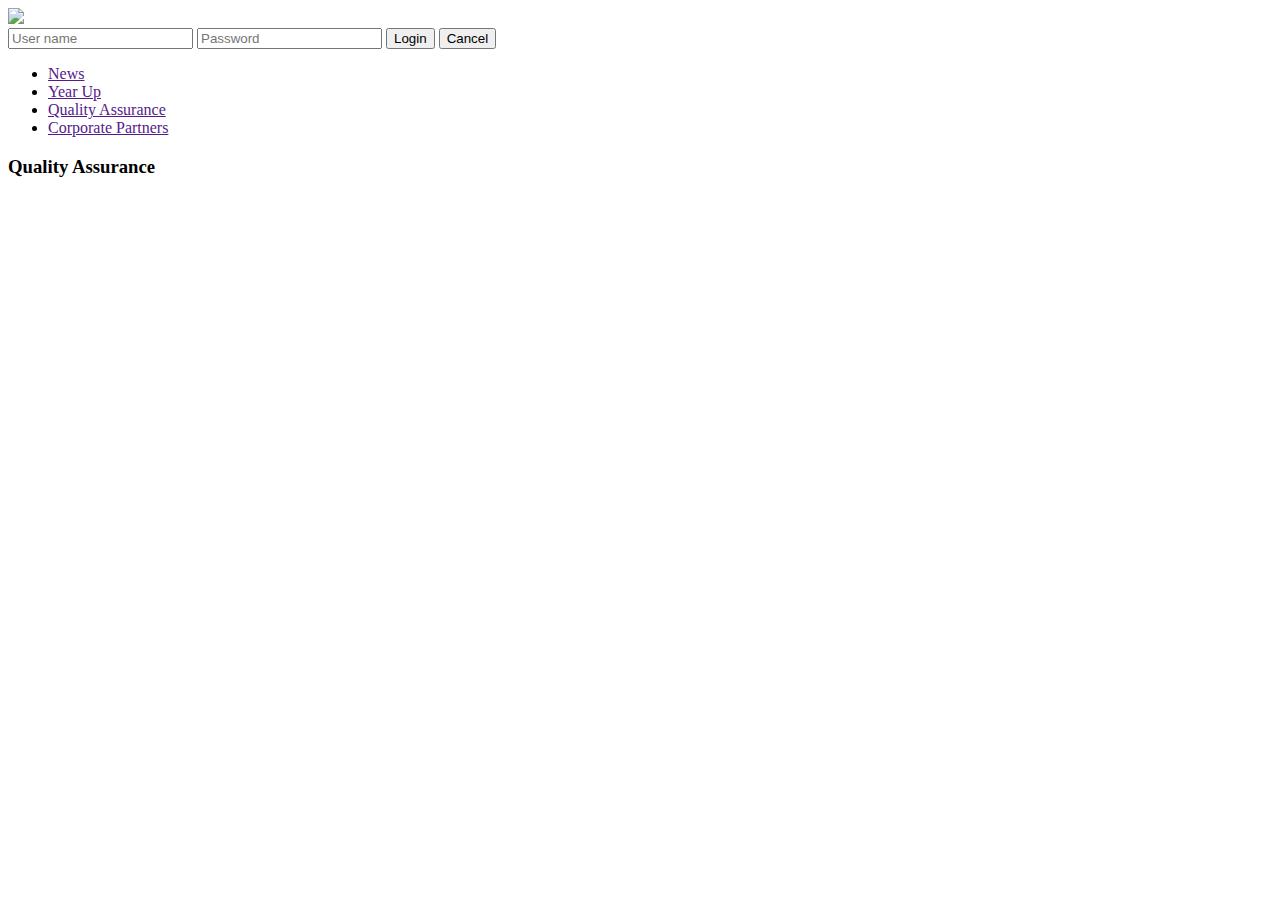
==== index.html @ 8b2bddbf "Format and Layout" ====
<!DOCTYPE html>
<html>

<head>
  <meta charset="uft-8">
  <title></title>
  <img src="http://www.salesforce.org/wp-content/uploads/2014/02/yearuo-logo.jpg">
  <form name="login">
    <input type="text" name="userid" placeholder="User name" />
    <input type="password" name="pswrd" placeholder="Password" />
    <input type="button" onclick="check(this.form)" value="Login" />
    <input type="reset" value="Cancel" />
  </form>
  <ul>
    <li><a href="">News</a></li>
    <li><a href="">Year Up</a></li>
    <li><a href="">Quality Assurance</a></li>
    <li><a href="">Corporate Partners</a></li>
  </ul>
</head>

<body>
  <div>
    <h3>Quality Assurance</h3>
    <p></p>
  </div>
</body>

</html>
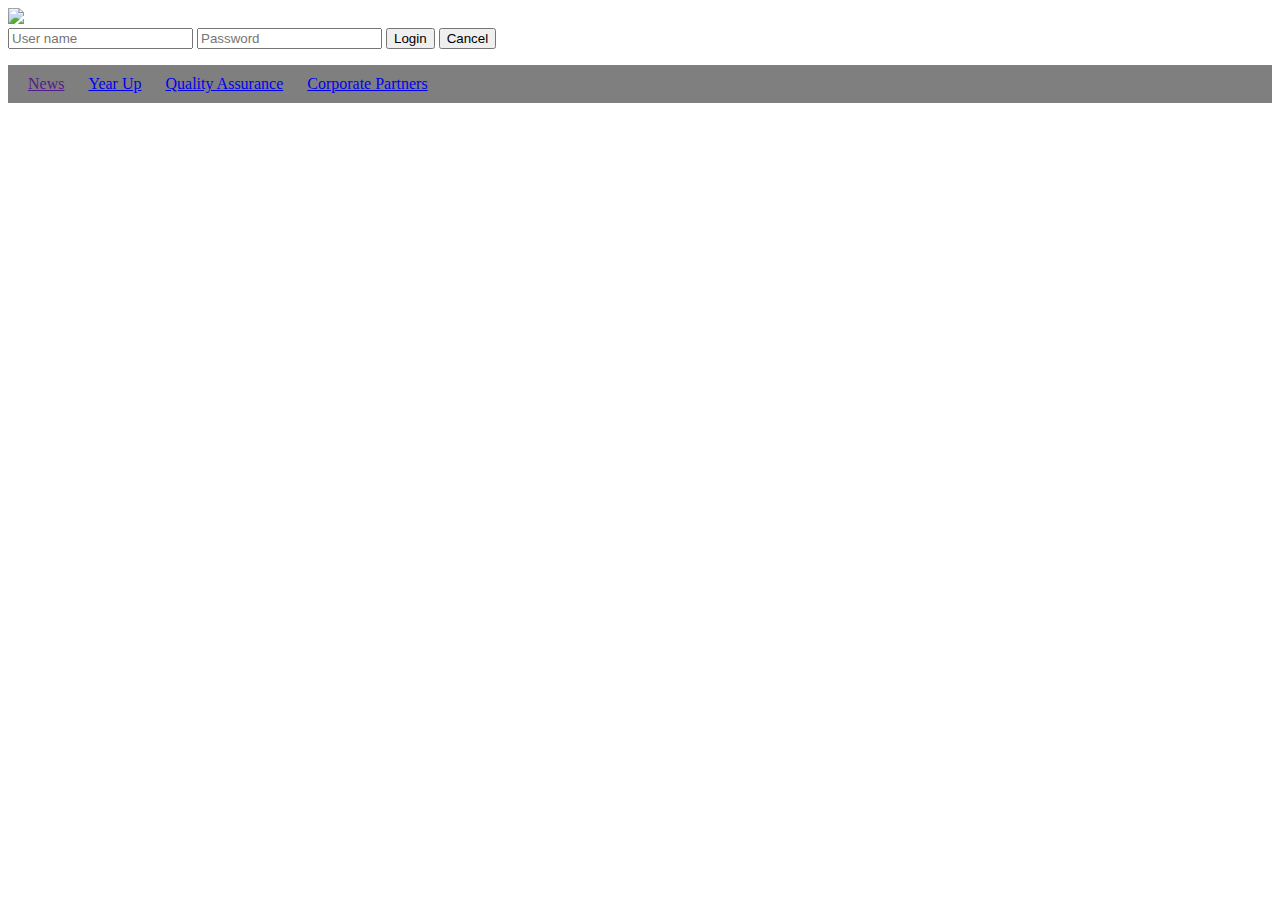
==== commit b0814250: "Added Links" ====
--- a/index.html
+++ b/index.html
@@ -3,6 +3,8 @@
 
 <head>
   <meta charset="uft-8">
+  <link type="text/css" rel="stylesheet" href="style.css">
+  <script src="action.js"></script>
   <title></title>
   <img src="http://www.salesforce.org/wp-content/uploads/2014/02/yearuo-logo.jpg">
   <form name="login">
@@ -13,15 +15,15 @@
   </form>
   <ul>
     <li><a href="">News</a></li>
-    <li><a href="">Year Up</a></li>
-    <li><a href="">Quality Assurance</a></li>
-    <li><a href="">Corporate Partners</a></li>
+   <li><a href="YU.html">Year Up</a></li>
+    <li><a href="QA.html">Quality Assurance</a></li>
+    <li><a href="CP.html">Corporate Partners</a></li>
   </ul>
 </head>
 
 <body>
   <div>
-    <h3>Quality Assurance</h3>
+    <h3></h3>
     <p></p>
   </div>
 </body>
--- a/style.css
+++ b/style.css
@@ -0,0 +1,19 @@
+body {
+  background: url('http://data.hdwallpapers.im/sunset_gold_blue.jpg');
+  color: white;
+}
+
+ul {
+  padding: 10px;
+  background: rgba(0, 0, 0, 0.5);
+}
+
+li {
+  display: inline;
+  padding: 0px 10px 0px 10px;
+  color:blue;
+}
+
+a:hover {
+  color: green;
+}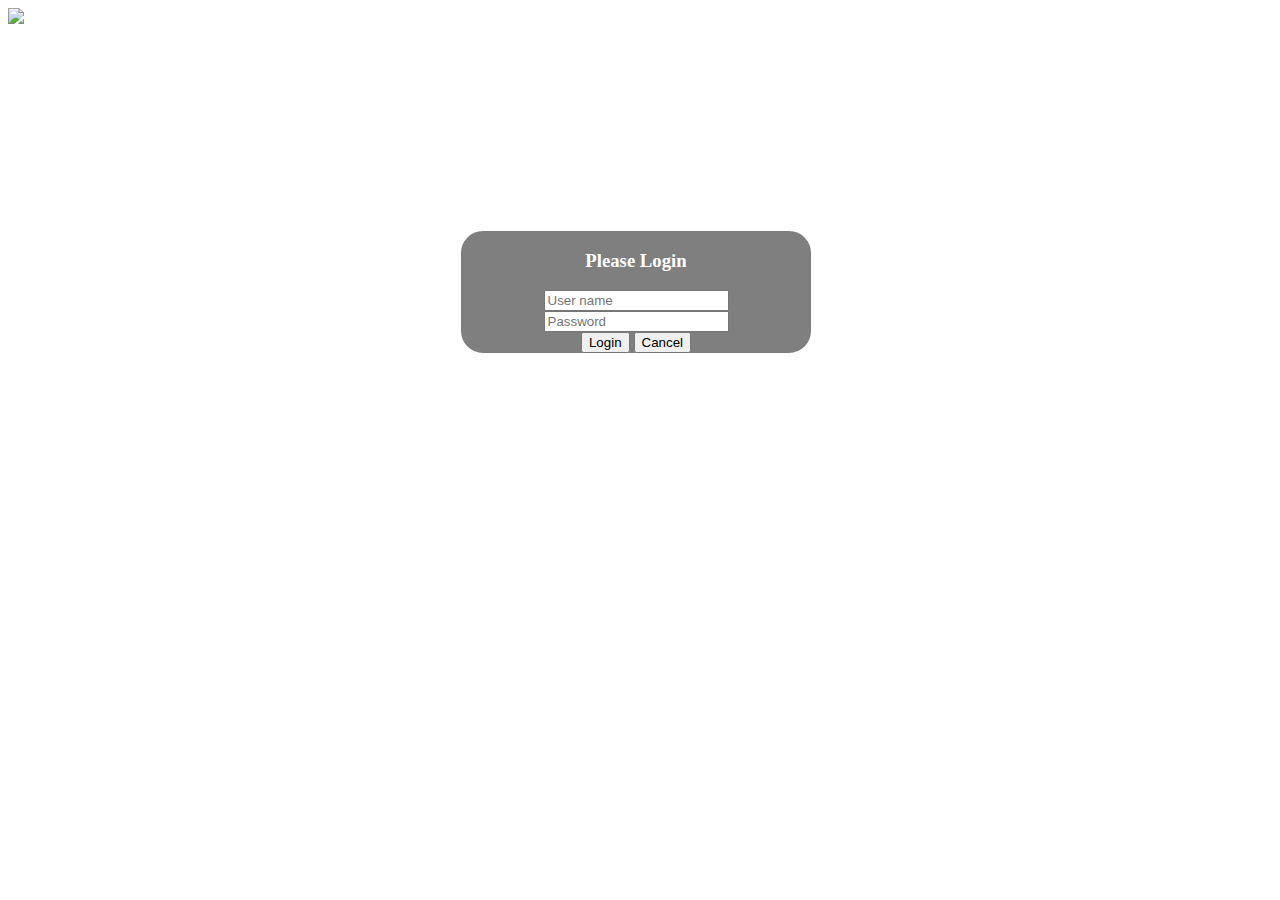
==== commit cf5e714d: "Links finished" ====
--- a/index.html
+++ b/index.html
@@ -6,25 +6,20 @@
   <link type="text/css" rel="stylesheet" href="style.css">
   <script src="action.js"></script>
   <title></title>
-  <img src="http://www.salesforce.org/wp-content/uploads/2014/02/yearuo-logo.jpg">
-  <form name="login">
-    <input type="text" name="userid" placeholder="User name" />
-    <input type="password" name="pswrd" placeholder="Password" />
+  <a href="yearup.org"><img src="http://www.salesforce.org/wp-content/uploads/2014/02/yearuo-logo.jpg"></a>
+  
+</head>
+
+<body>
+
+  <div class="gio">
+    <h3>Please Login</h3>
+    <form name="login">
+    <input type="text" name="userid" placeholder="User name" /><br> 
+    <input type="password" name="pswrd" placeholder="Password" /><br>
     <input type="button" onclick="check(this.form)" value="Login" />
     <input type="reset" value="Cancel" />
   </form>
-  <ul>
-    <li><a href="">News</a></li>
-   <li><a href="YU.html">Year Up</a></li>
-    <li><a href="QA.html">Quality Assurance</a></li>
-    <li><a href="CP.html">Corporate Partners</a></li>
-  </ul>
-</head>
-
-<body>
-  <div>
-    <h3></h3>
-    <p></p>
   </div>
 </body>
 
--- a/style.css
+++ b/style.css
@@ -6,14 +6,25 @@
 ul {
   padding: 10px;
   background: rgba(0, 0, 0, 0.5);
+  text-align: center;
 }
 
 li {
   display: inline;
   padding: 0px 10px 0px 10px;
   color:blue;
+
 }
 
 a:hover {
   color: green;
+}
+.gio {
+	text-align: center;
+	border: solid;
+	border-radius: 25px;
+	background: rgba(0, 0, 0, 0.5);
+	margin-left: 450px;
+	margin-top: 200px;
+	max-width: 350px;
 }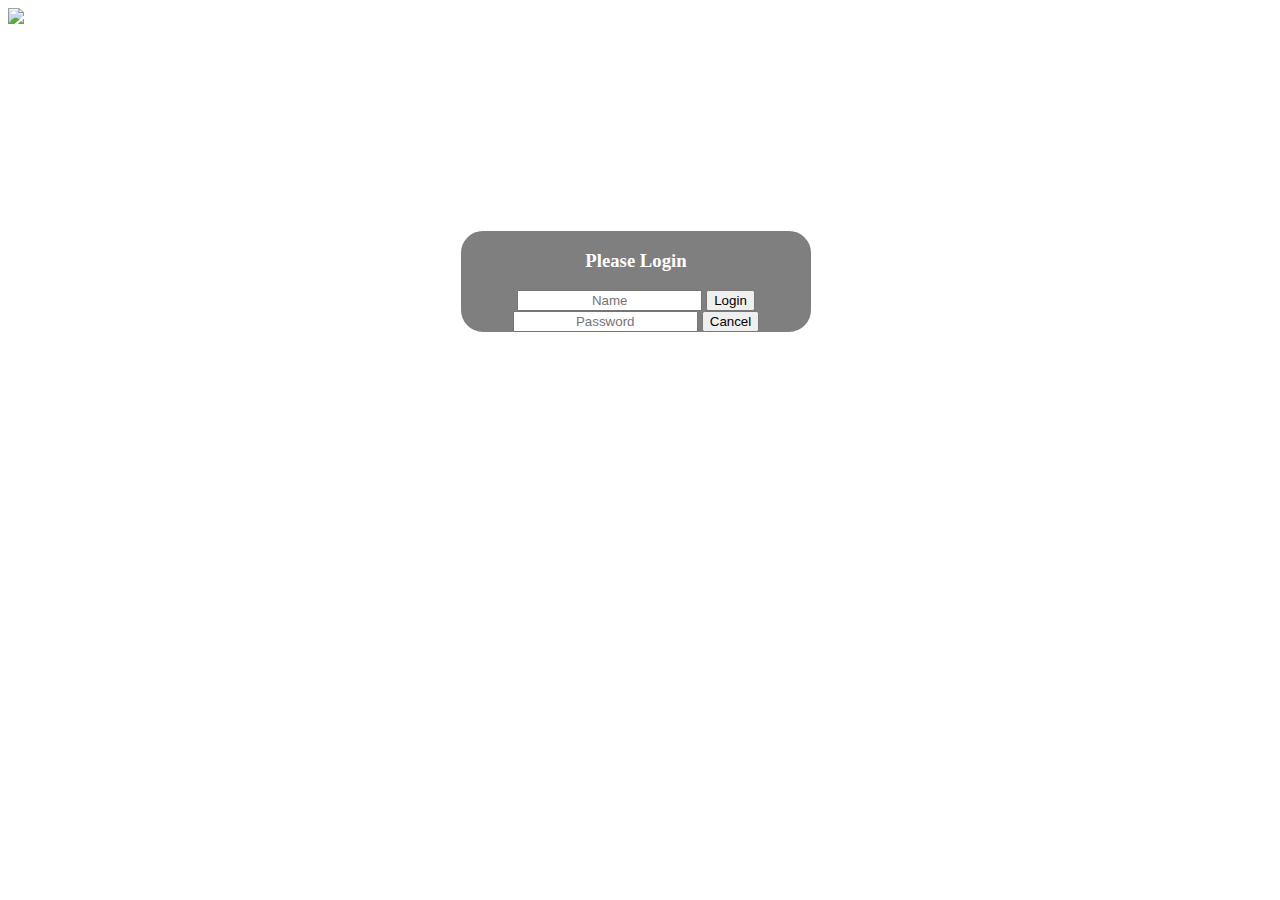
==== commit 36df3758: "Finished Login" ====
--- a/index.html
+++ b/index.html
@@ -6,7 +6,7 @@
   <link type="text/css" rel="stylesheet" href="style.css">
   <script src="action.js"></script>
   <title></title>
-  <a href="yearup.org"><img src="http://www.salesforce.org/wp-content/uploads/2014/02/yearuo-logo.jpg"></a>
+  <a href="https://yearup.org"><img src="YP.gif" style="width:150px"></a>
   
 </head>
 
@@ -14,13 +14,16 @@
 
   <div class="gio">
     <h3>Please Login</h3>
+    <form name="frmLogin">
+    <input type="text" name="fname" placeholder="Name" style="text-align:center;" />
+    <input type="button" Value="Login" onclick="createCookie('myCookie',frmLogin.fname.value);check(this.form);" />
     <form name="login">
-    <input type="text" name="userid" placeholder="User name" /><br> 
-    <input type="password" name="pswrd" placeholder="Password" /><br>
-    <input type="button" onclick="check(this.form)" value="Login" />
+    <input type="password" name="pswrd" placeholder="Password" style="text-align:center;" />
     <input type="reset" value="Cancel" />
+  </form>
   </form>
   </div>
 </body>
-
+<br><br><br><br><br><br><br><br><br><br><br><br>
+<footer> CopyRight©2015 Dunkino Production. All Rights Reserved</footer>
 </html>--- a/style.css
+++ b/style.css
@@ -27,4 +27,24 @@
 	margin-left: 450px;
 	margin-top: 200px;
 	max-width: 350px;
+}
+h3 {
+	text-align: center;
+}
+footer {
+	text-align: center;
+	position: bottom;
+}
+h1 {
+	text-align: right;
+	font-size: 25px;
+}
+#vName {
+	float:right;
+	padding-left: 250px;
+}
+.icon {
+  padding: 10px;
+  background: rgba(0, 0, 0, 0.5);
+  text-align: left;
 }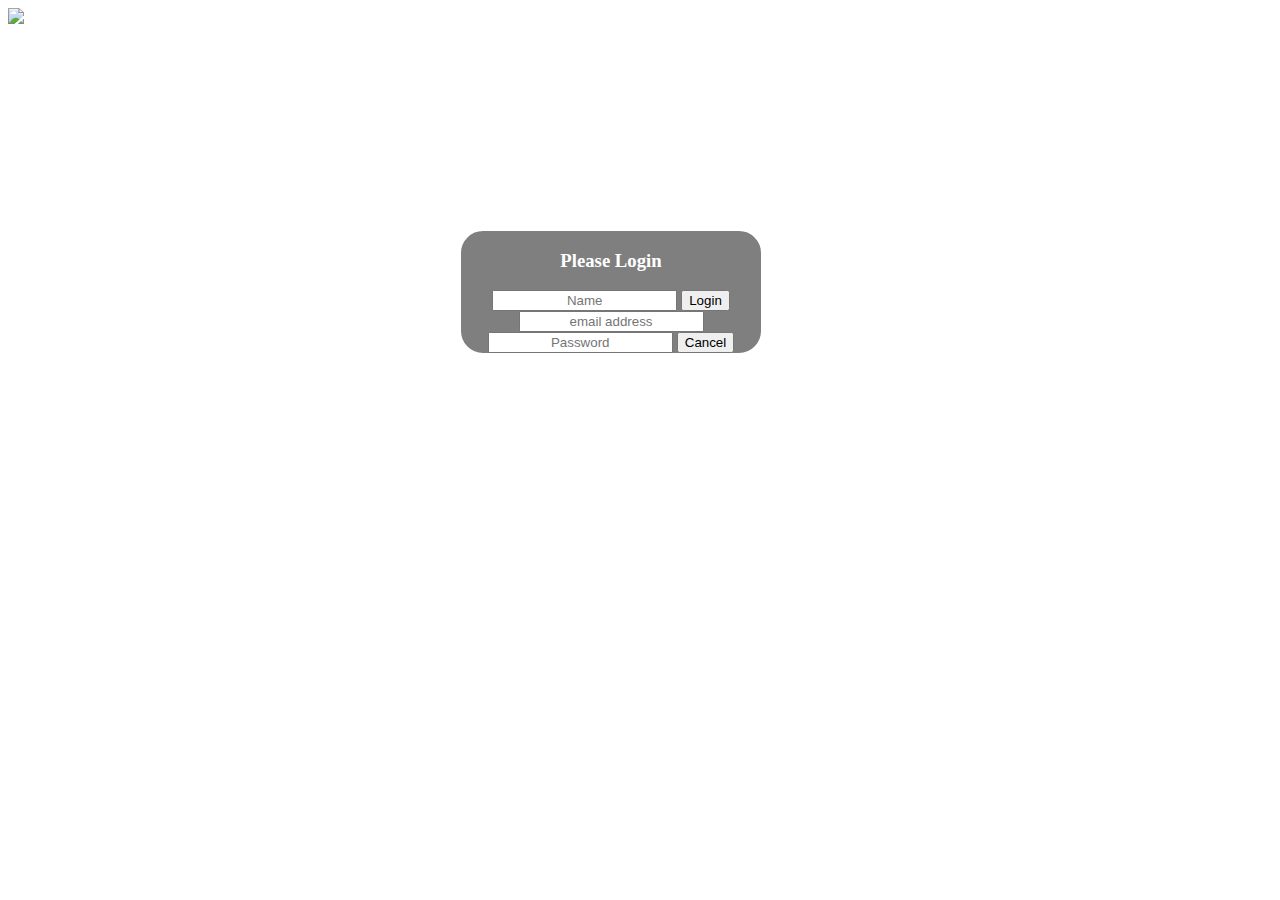
==== commit 15747cd3: "images added to all pages and edits" ====
--- a/index.html
+++ b/index.html
@@ -5,7 +5,7 @@
   <meta charset="uft-8">
   <link type="text/css" rel="stylesheet" href="style.css">
   <script src="action.js"></script>
-  <title></title>
+  <title>Home</title>
   <a href="https://yearup.org"><img src="YP.gif" style="width:150px"></a>
   
 </head>
@@ -17,9 +17,12 @@
     <form name="frmLogin">
     <input type="text" name="fname" placeholder="Name" style="text-align:center;" />
     <input type="button" Value="Login" onclick="createCookie('myCookie',frmLogin.fname.value);check(this.form);" />
+    <form name="Login">
+    <input type="email" name="email" placeholder="email address" style="text-align:center">
     <form name="login">
     <input type="password" name="pswrd" placeholder="Password" style="text-align:center;" />
     <input type="reset" value="Cancel" />
+    </form>
   </form>
   </form>
   </div>
--- a/style.css
+++ b/style.css
@@ -1,5 +1,5 @@
 body {
-  background: url('http://data.hdwallpapers.im/sunset_gold_blue.jpg');
+  background: url('sgb.jpg');
   color: white;
 }
 
@@ -7,13 +7,15 @@
   padding: 10px;
   background: rgba(0, 0, 0, 0.5);
   text-align: center;
+  color:white;
+  text-decoration: none;
 }
 
 li {
   display: inline;
   padding: 0px 10px 0px 10px;
-  color:blue;
-
+  color:white;
+  text-decoration: none;
 }
 
 a:hover {
@@ -26,7 +28,7 @@
 	background: rgba(0, 0, 0, 0.5);
 	margin-left: 450px;
 	margin-top: 200px;
-	max-width: 350px;
+	max-width: 300px;
 }
 h3 {
 	text-align: center;
@@ -39,6 +41,7 @@
 	text-align: right;
 	font-size: 25px;
 }
+
 #vName {
 	float:right;
 	padding-left: 250px;
@@ -47,4 +50,9 @@
   padding: 10px;
   background: rgba(0, 0, 0, 0.5);
   text-align: left;
+ }
+#nom {
+	  margin-left: 50px;
+      display: list-item;
+      color:white;
 }